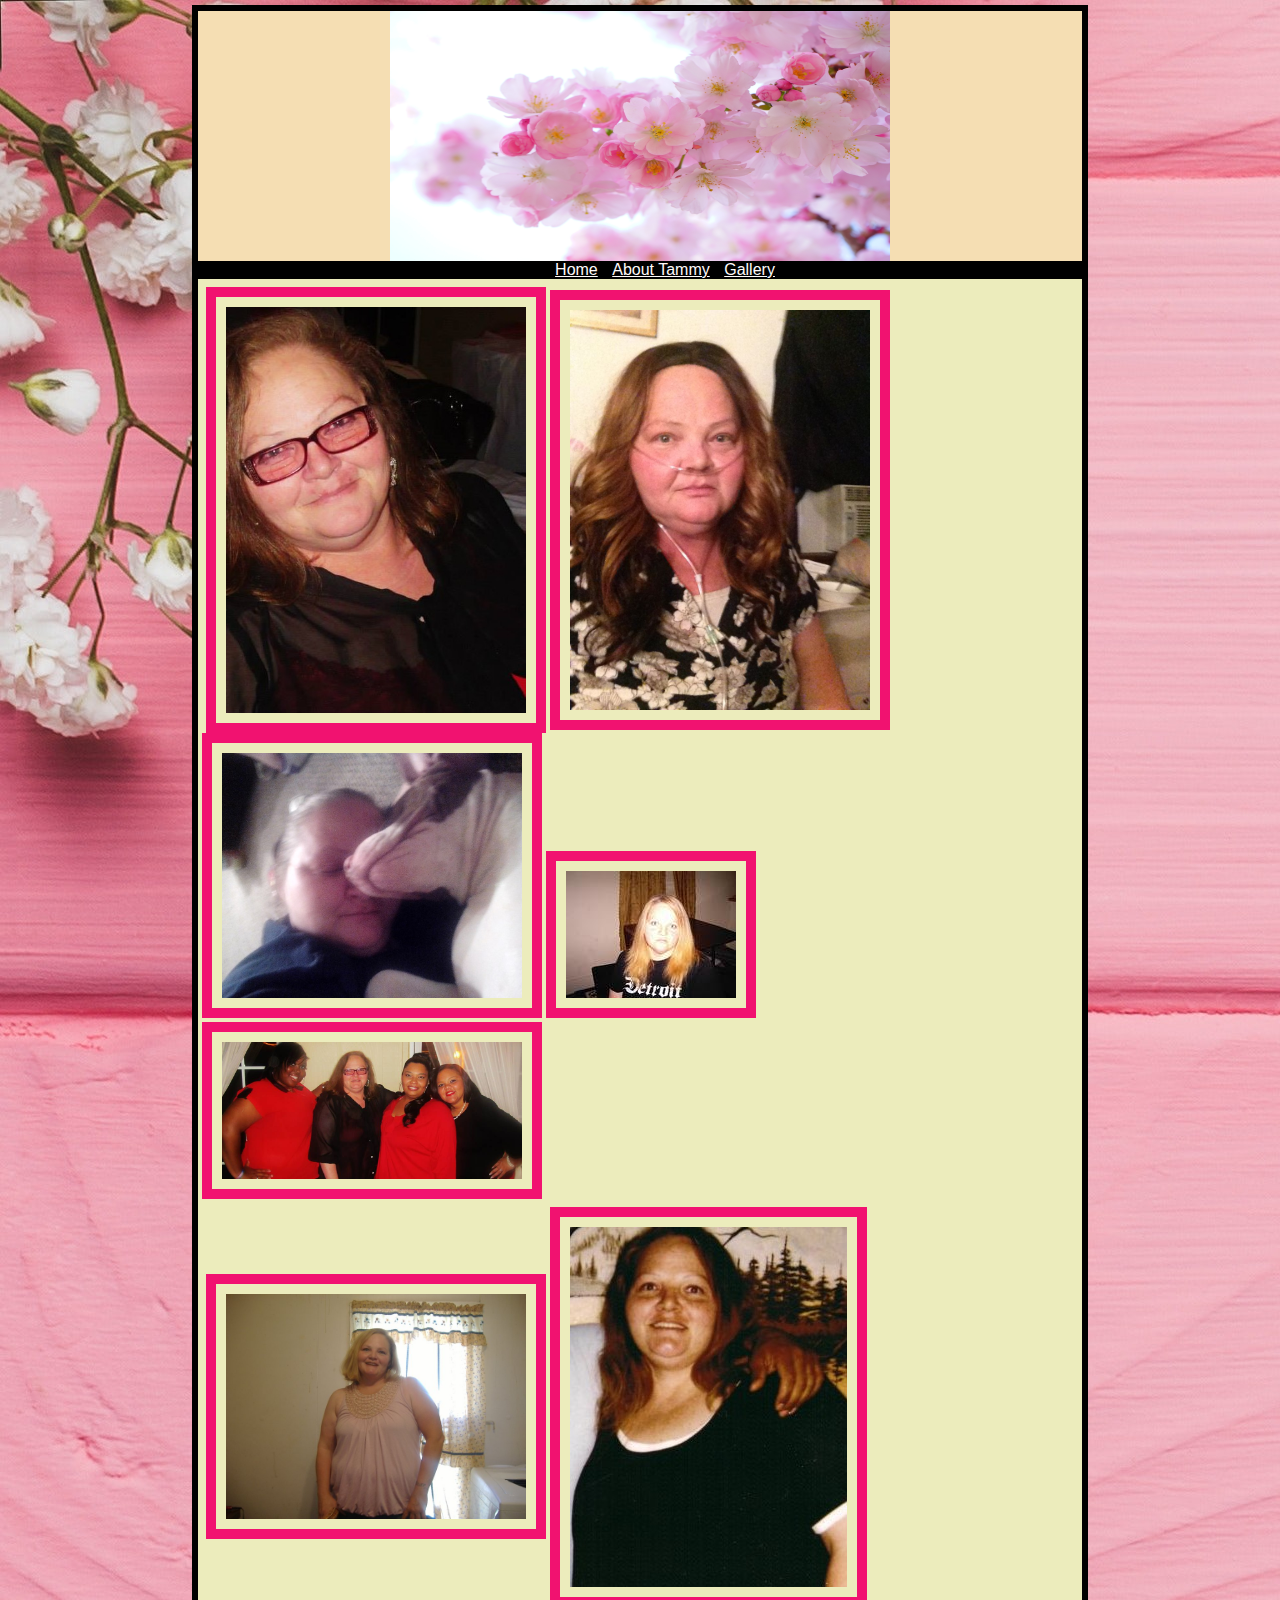
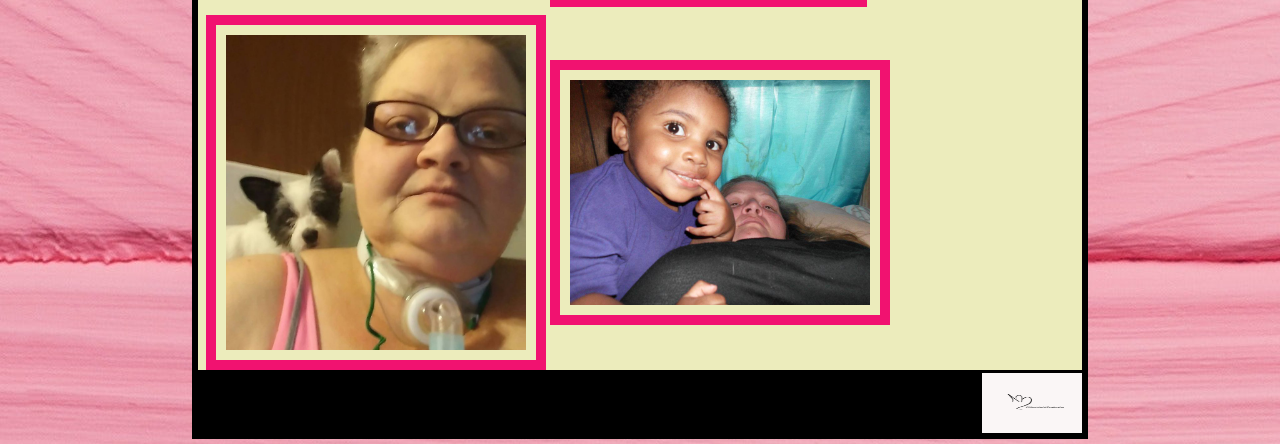
==== gallery.html @ 4c9d6b87 "updates" ====
<html lang="en">
<head>
    <meta charset="UTF-8">
    <meta name="viewport" content="width=device-width, initial-scale=1.0">
    <meta name="description" content="Tammy Bio">
    <meta name="keywords" content="tammy renee baker, biography">
    <meta name="author" content="Tiffany Baker">
    <link rel="stylesheet" href="css/styles.css">
    <title>Bio Gallery</title>
</head>
<body>
    <div id="container">
        <div id="banner">
            <img id="bannerImg" class="response" src="images/pinkBloom.jpg" alt="bloom">        
        </div>
        <nav>
            <ul>
                <li><a href="index.html">Home</a></li>
                <li><a href="#">About Tammy</a></li>
                <li><a href="gallery.html">Gallery</a></li>
            </ul>
        </nav>
        <div class="row"> 
                <div class="column">
                  <img id="imgstyle" src="images/tammy.jpg">
                  <img id="imgstyle" src="images/tammy2.jpg">
                </div>
                <div>
                  <img id="imgstyle" src="images/tammy3.jpg">
                  <img id="imgstyle" src="images/tammy6.jpg">
                  <img id="imgstyle" src="images/tammy9.jpg">
                </div>

                <div class="column">
                  <img id="imgstyle"src="images/tammy4.jpg">
                  <img id="imgstyle" src="images/tammy5.jpg">
                  
                  
                </div> 

                <div class="column">
                  <img id="imgstyle" src="images/tammy7.jpg">
                  <img id="imgstyle" src="images/tammy8.jpg">
                  
                  
                </div>
                
              </div>
            
       

    <div id="foot">
        <img id="logo" src="images/eitherworldLogo.png" alt="logo">
    </div>
    </div>

<script>
   
    var myIndex = 0;
    carousel();

    function carousel() {
    var i;
    var x = document.getElementsByClassName("mySlides");
    for (i = 0; i < x.length; i++) {
        x[i].style.display = "none";  
    }
    myIndex++;
    if (myIndex > x.length) {myIndex = 1}    
    x[myIndex-1].style.display = "block";  
    setTimeout(carousel, 3000);    
    }

</script>
</body>
</html>
---- css/styles.css ----
/* main line tags*/

body{
    background-image: url(../images/pinkBack.jpg);
    font-family: Tahoma, "Geneva", sans-serif;
}

nav {
    background-color: black;
    margin-top: none;
    padding-top: none;
}

nav ul {
    list-style-type: none;
    margin-top: 0;
    margin-bottom: 0;
    text-align: center;
    
}

nav li {
    display: inline-block;
    padding-left: 10px;
    
}

a:link {
    color: snow;
}

a:visited, a:active {
    color: snow
}

a:hover {
    color: blueviolet
}

p{
    text-align: center;
    
}

/* class line tags*/
.response {
    max-width: 100%;
    height: auto;
  }

/* id line tags*/  
#container {
    background-color:rgb(236, 236, 188);
    width: 70%;
    margin: 0 auto;
    border: 3px, solid black;
    outline-style: solid;
    outline-color: black;
}

#foot{
    border-top-style: solid;
    background-color: black;
    height: 60px;
    text-align: center;
}

#name {
    text-align: center;
}

#banDiv {
    background-color: black;
    border-bottom: none;
}

#banner {
    background-color: wheat;
}
#bannerImg {
    height: 250px;
    width: 500px;
    display: block;
    margin-left: auto;
    margin-right: auto;
}

#logo {
    width: 100px;
    height: 60px;
    border-color: black;
    background-color: rgb(250, 246, 246);
    float: right;
    
}


#mainPic {
     
    width: 350px;
    height: 500px;
    display: block;
    margin-left: auto;
    margin-right: auto;
    padding-top: 15px;
}

#mainBorder {
    background-image: url(images/pinkBack.jpg);
    width: 400px;
    height: 510px;
    display: block;
    margin-left: auto;
    margin-right: auto;
    padding-top: 15px;
}

#imgstyle {
    max-height: 437px;
    max-width: 300px;
    border: solid;
    border-width: 10px;
    border-color: #F11270;
    padding: 10px;
    
    
}



.row {
    display: flex;
    flex-wrap: wrap;
    padding: 0 4px;
  }
  
 
  .column {
    flex: 50%;
    padding: 0 4px;
  }
  
  .column img {
    margin-top: 8px;
    vertical-align: middle;
  }
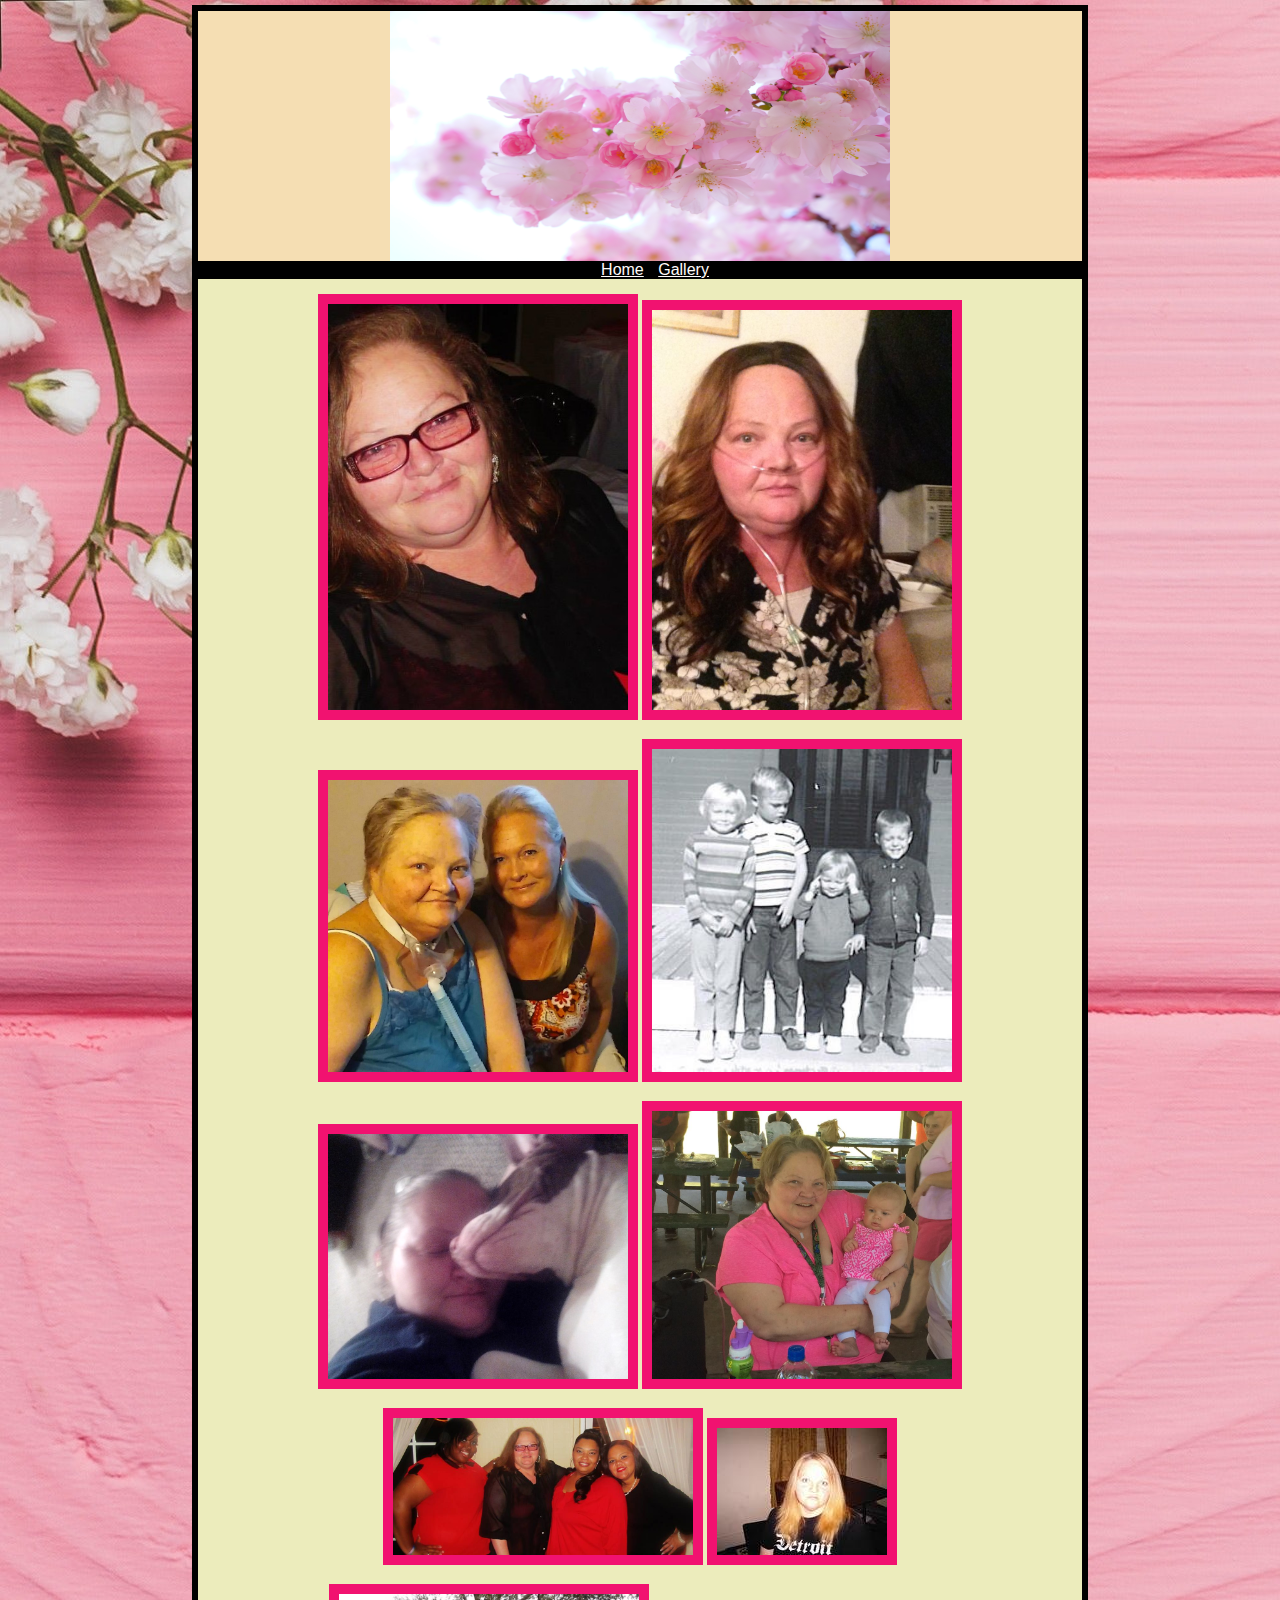
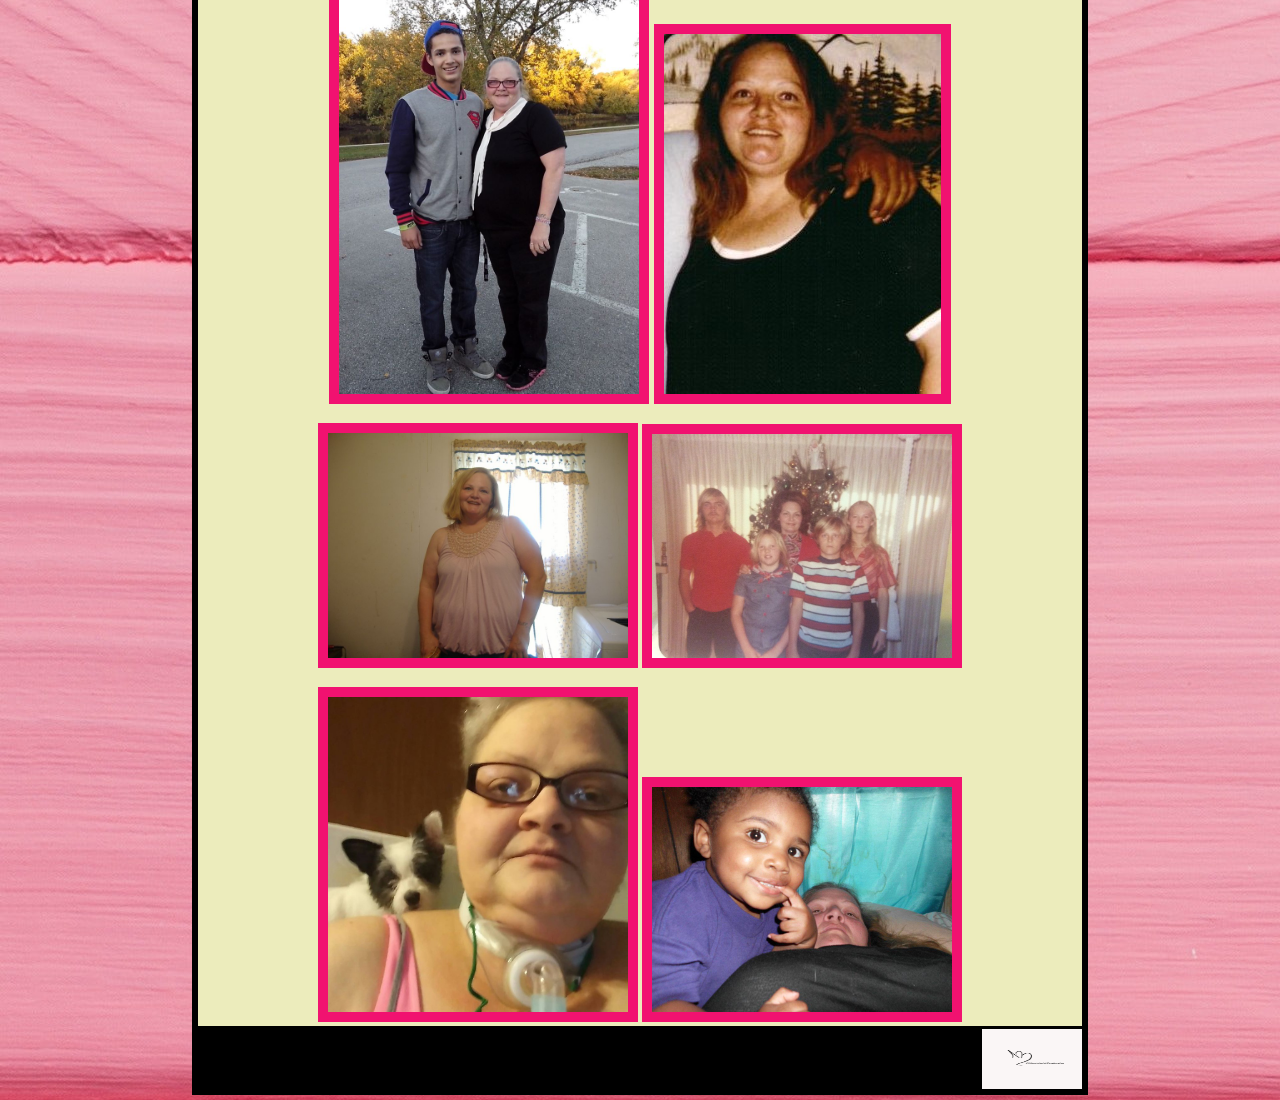
==== commit b54b8224: "updated" ====
--- a/gallery.html
+++ b/gallery.html
@@ -16,7 +16,6 @@
         <nav>
             <ul>
                 <li><a href="index.html">Home</a></li>
-                <li><a href="#">About Tammy</a></li>
                 <li><a href="gallery.html">Gallery</a></li>
             </ul>
         </nav>
@@ -25,24 +24,35 @@
                   <img id="imgstyle" src="images/tammy.jpg">
                   <img id="imgstyle" src="images/tammy2.jpg">
                 </div>
-                <div>
-                  <img id="imgstyle" src="images/tammy3.jpg">
-                  <img id="imgstyle" src="images/tammy6.jpg">
-                  <img id="imgstyle" src="images/tammy9.jpg">
+
+                <div class="column">
+                  <img id="imgstyle" src="images/tammy10.jpg">
+                  <img id="imgstyle" src="images/tammy11.jpg">
                 </div>
 
                 <div class="column">
-                  <img id="imgstyle"src="images/tammy4.jpg">
+                  <img id="imgstyle" src="images/tammy3.jpg">
+                  <img id="imgstyle" src="images/tammy13.jpg">
+                </div>
+
+                <div class="column">
+                  <img id="imgstyle" src="images/tammy9.jpg">
+                  <img id="imgstyle" src="images/tammy6.jpg">
+                </div>
+
+                <div class="column">
+                  <img id="imgstyle"src="images/tammy14.jpg">
                   <img id="imgstyle" src="images/tammy5.jpg">
-                  
-                  
+                </div>
+
+                <div class="column">
+                  <img id="imgstyle" src="images/tammy4.jpg">
+                  <img id="imgstyle" src="images/tammy12.jpg">    
                 </div> 
 
                 <div class="column">
                   <img id="imgstyle" src="images/tammy7.jpg">
-                  <img id="imgstyle" src="images/tammy8.jpg">
-                  
-                  
+                  <img id="imgstyle" src="images/tammy8.jpg">  
                 </div>
                 
               </div>
--- a/css/styles.css
+++ b/css/styles.css
@@ -21,7 +21,7 @@
 
 nav li {
     display: inline-block;
-    padding-left: 10px;
+    padding-right: 10px;
     
 }
 
@@ -121,7 +121,8 @@
     border: solid;
     border-width: 10px;
     border-color: #F11270;
-    padding: 10px;
+    
+   
     
     
 }
@@ -132,16 +133,19 @@
     display: flex;
     flex-wrap: wrap;
     padding: 0 4px;
+    
   }
   
  
   .column {
     flex: 50%;
     padding: 0 4px;
+    display: block;
+    margin-left: auto;
+    margin-right: auto;
+    text-align:center;
+    padding-top: 15px;
   }
   
-  .column img {
-    margin-top: 8px;
-    vertical-align: middle;
-  }
+ 
   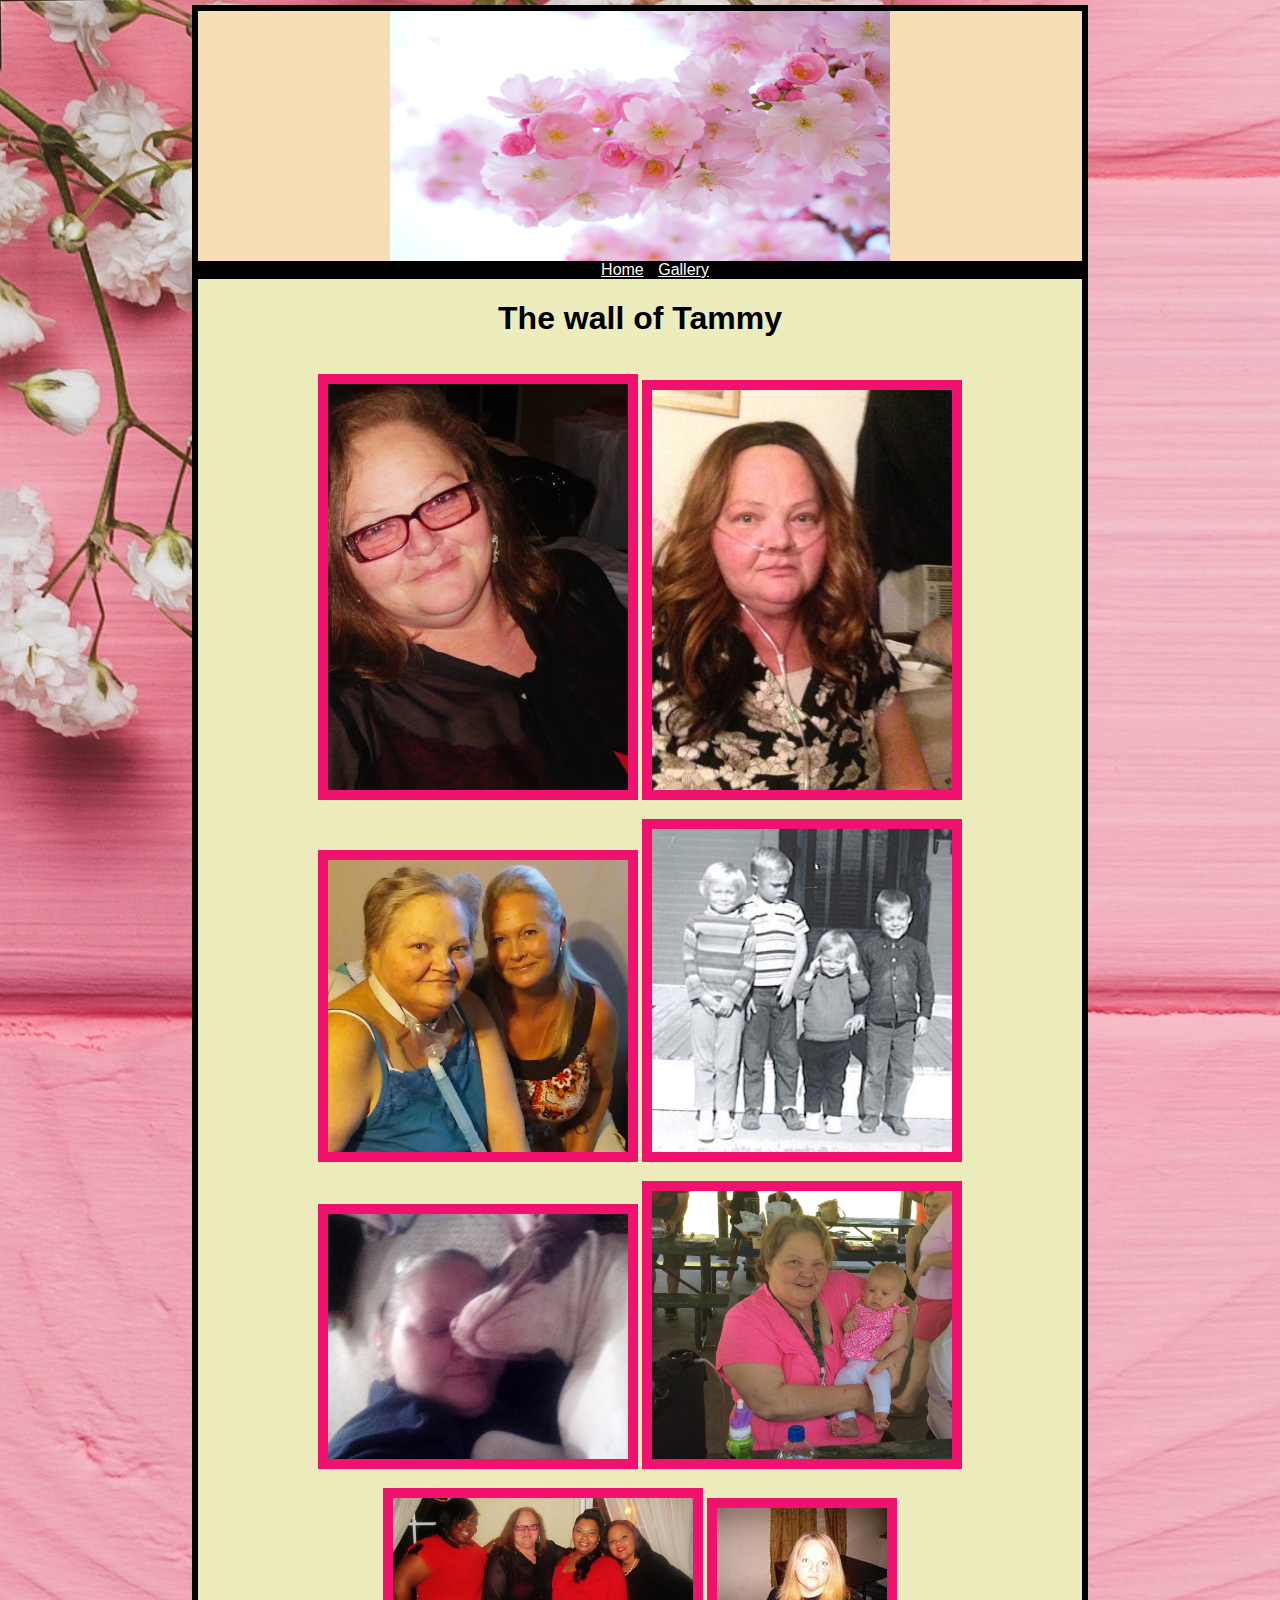
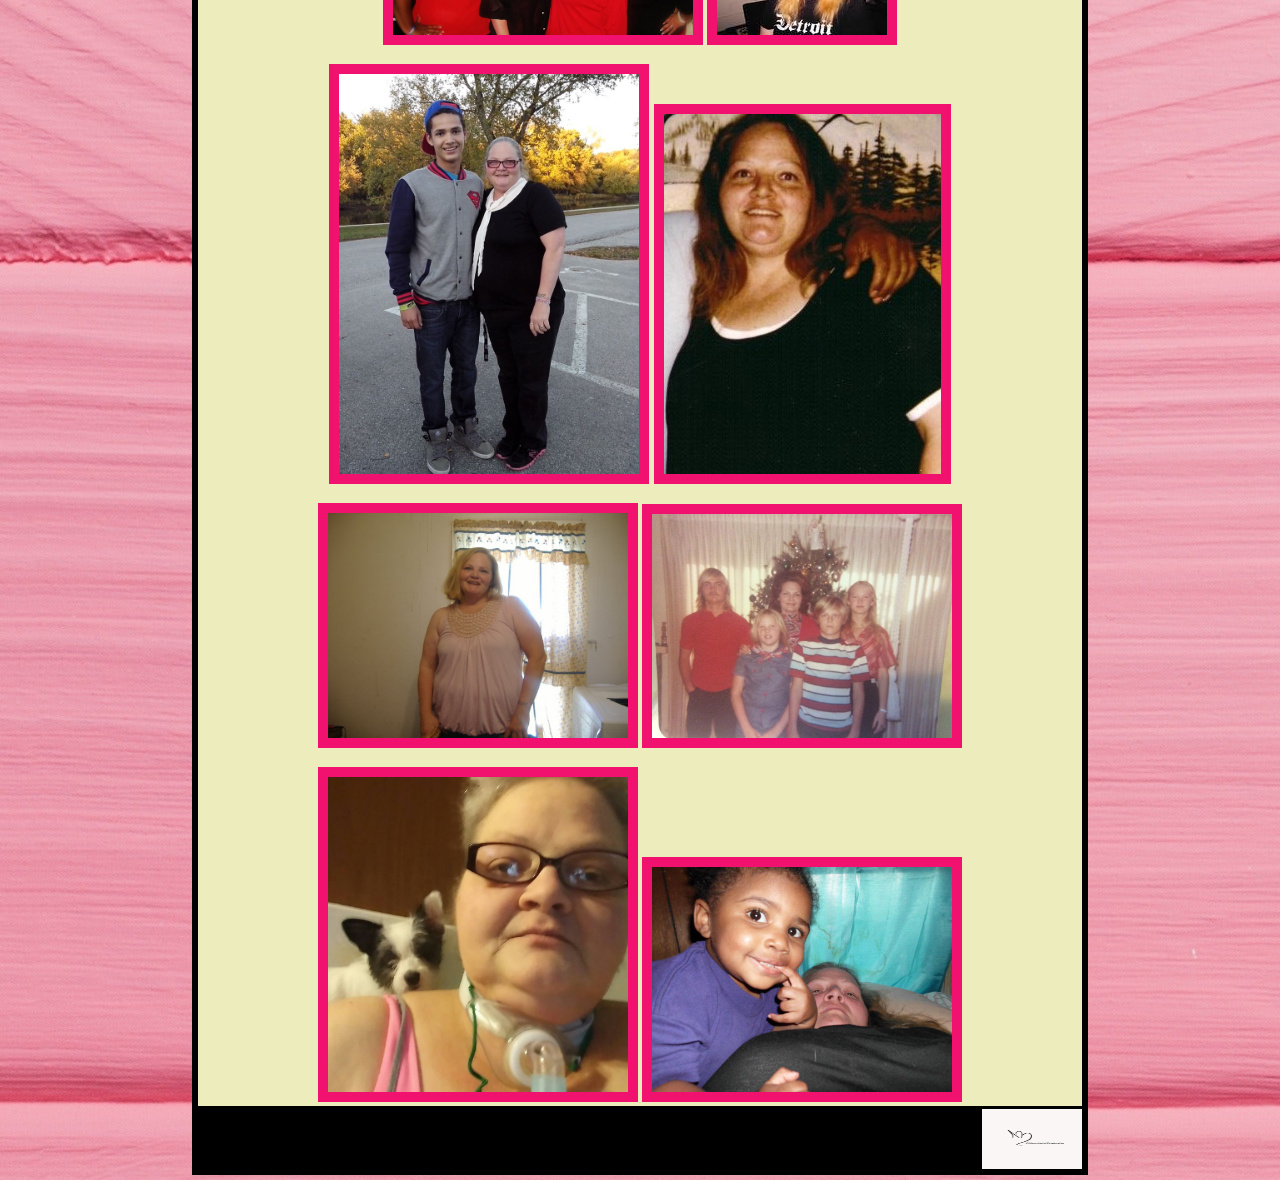
==== commit 70a2e584: "updates" ====
--- a/gallery.html
+++ b/gallery.html
@@ -9,16 +9,21 @@
     <title>Bio Gallery</title>
 </head>
 <body>
+  <!--body container-->
     <div id="container">
+  <!--banner area-->
         <div id="banner">
             <img id="bannerImg" class="response" src="images/pinkBloom.jpg" alt="bloom">        
         </div>
+  <!--nav-->
         <nav>
             <ul>
                 <li><a href="index.html">Home</a></li>
                 <li><a href="gallery.html">Gallery</a></li>
             </ul>
         </nav>
+<!--Gallery and header -->
+        <h1>The wall of Tammy</h1>
         <div class="row"> 
                 <div class="column">
                   <img id="imgstyle" src="images/tammy.jpg">
@@ -58,29 +63,10 @@
               </div>
             
        
-
+<!--footer-->
     <div id="foot">
         <img id="logo" src="images/eitherworldLogo.png" alt="logo">
     </div>
     </div>
-
-<script>
-   
-    var myIndex = 0;
-    carousel();
-
-    function carousel() {
-    var i;
-    var x = document.getElementsByClassName("mySlides");
-    for (i = 0; i < x.length; i++) {
-        x[i].style.display = "none";  
-    }
-    myIndex++;
-    if (myIndex > x.length) {myIndex = 1}    
-    x[myIndex-1].style.display = "block";  
-    setTimeout(carousel, 3000);    
-    }
-
-</script>
 </body>
 </html>--- a/css/styles.css
+++ b/css/styles.css
@@ -37,8 +37,12 @@
     color: blueviolet
 }
 
+h1 {
+    text-align: center;
+}
 p{
     text-align: center;
+    padding: 10px;
     
 }
 
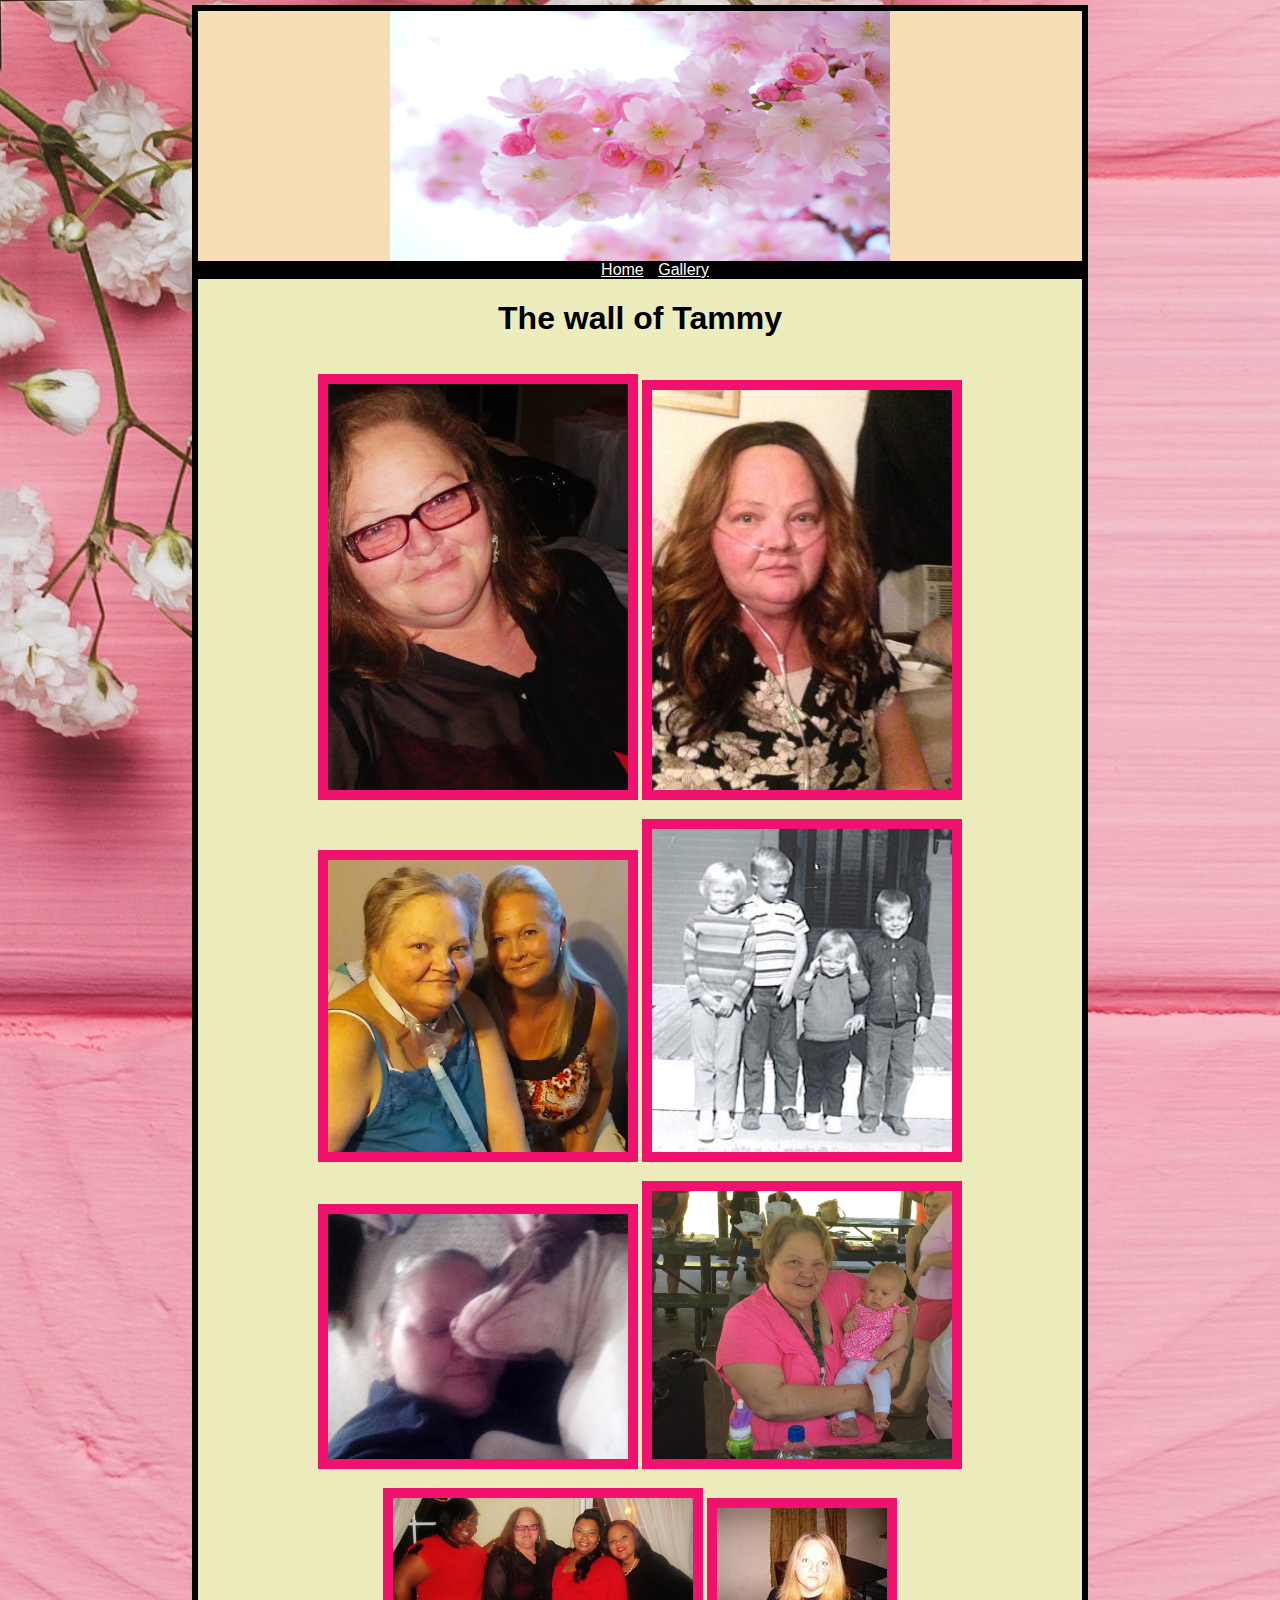
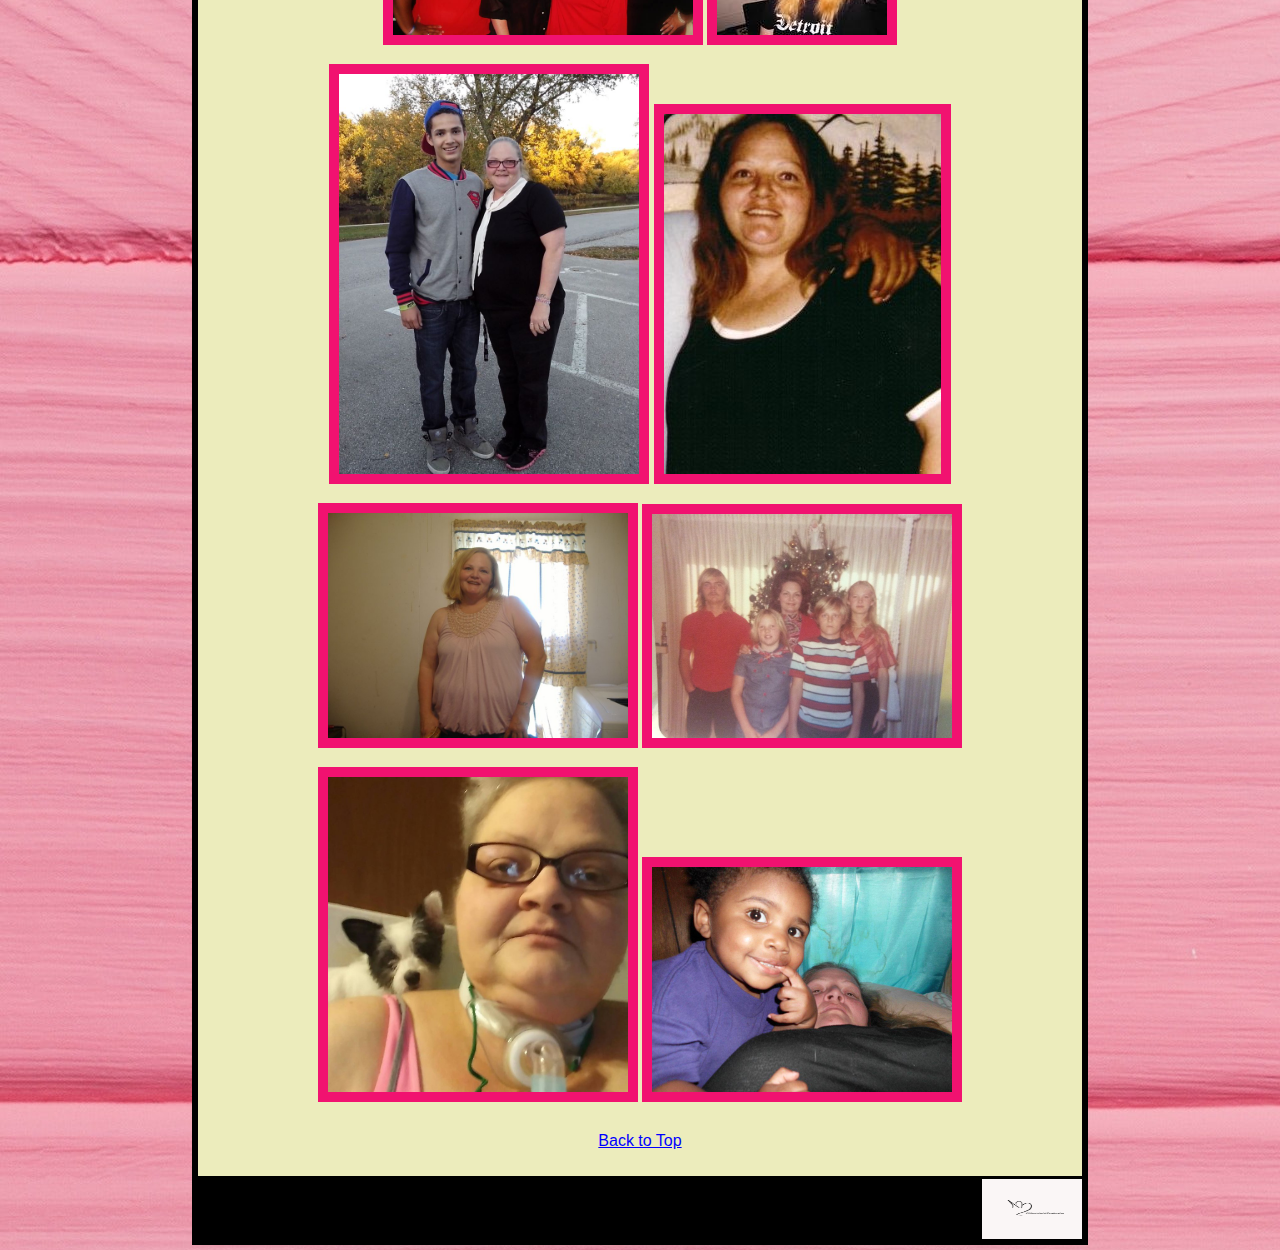
==== commit 78a79670: "update" ====
--- a/gallery.html
+++ b/gallery.html
@@ -61,8 +61,8 @@
                 </div>
                 
               </div>
+        <p><a style="color:blue" href="#container">Back to Top</a></p>
             
-       
 <!--footer-->
     <div id="foot">
         <img id="logo" src="images/eitherworldLogo.png" alt="logo">
--- a/css/styles.css
+++ b/css/styles.css
@@ -150,6 +150,7 @@
     text-align:center;
     padding-top: 15px;
   }
+
   
  
   